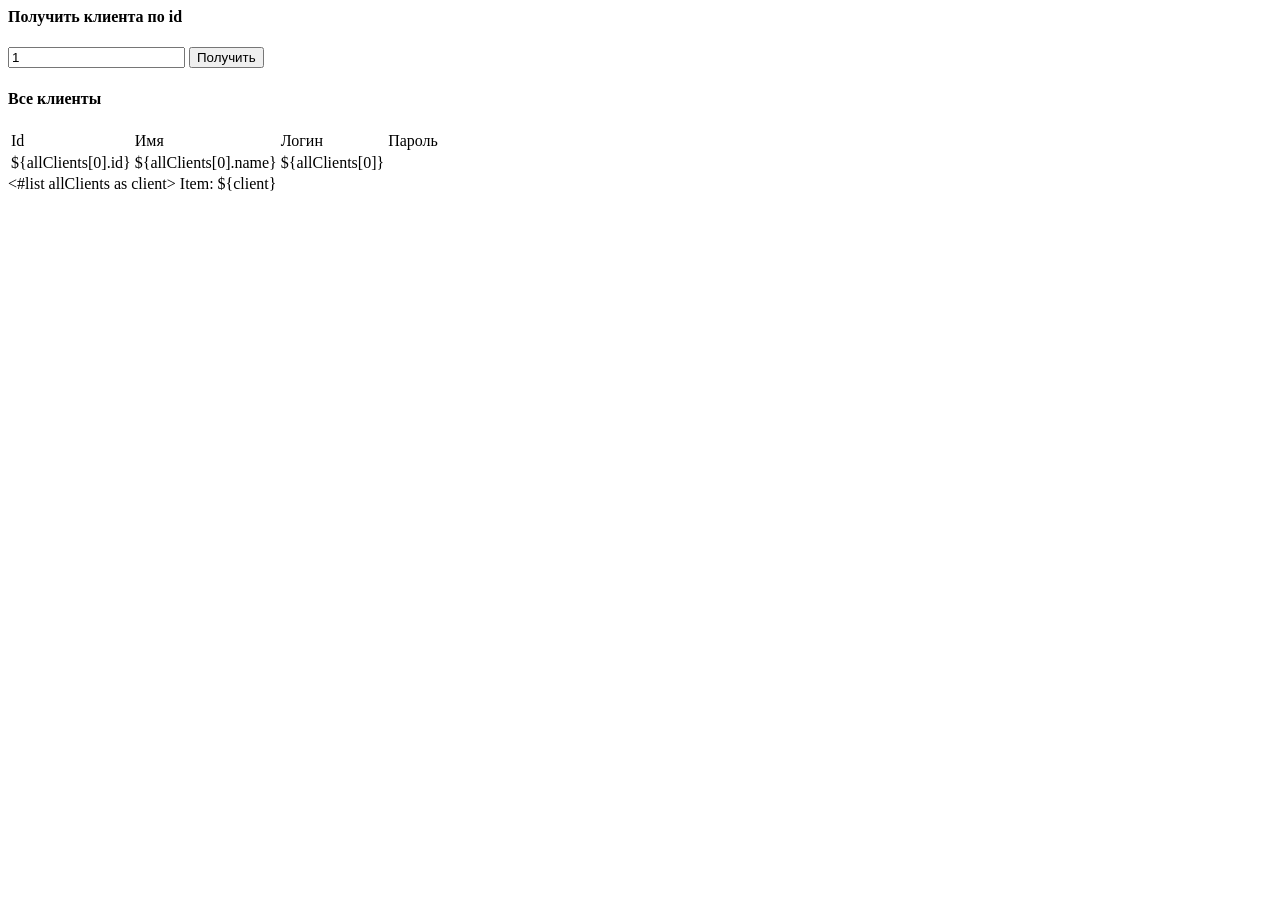
==== hw12-web-server/src/main/resources/templates/clients.html @ 2c30fc09 "hw12: добавлены версии в gradle, добавлен веб сервер, авторизация через MyWebServerWithBasicSecurity" ====
<html xmlns="http://www.w3.org/1999/xhtml" lang="ru">
<head>
    <title>Пользователи</title>
    <script>
        function getClientById() {
            const clientIdTextBox = document.getElementById('clientIdTextBox');
            const clientDataContainer = document.getElementById('clientDataContainer');
            const id = clientIdTextBox.value;
            fetch('api/clients/' + id)
                .then(response => response.json())
                .then(client => clientDataContainer.innerHTML = JSON.stringify(client));
        }
    </script>
</head>

<body>
<h4>Получить клиента по id</h4>
<input type="text" id ="clientIdTextBox" value="1" placeholder="Введите id клиента">
<button onclick="getClientById()">Получить</button>
<pre id ="clientDataContainer"></pre>

<h4>Все клиенты</h4>
<table style="width: 400px">
    <thead>
        <tr>
            <td style="width: 50px">Id</td>
            <td style="width: 150px">Имя</td>
            <td style="width: 100px">Логин</td>
            <td style="width: 100px">Пароль</td>
        </tr>
    </thead>
    <tbody>
        <tr>
            <td>${allClients[0].id}</td>
            <td>${allClients[0].name}</td>
            <td>${allClients[0]}</td>
            <td></td>
        </tr>
    </tbody>
</table>
<#list allClients as client>
Item: ${client} <br/>
</#list>
</body>
</html>
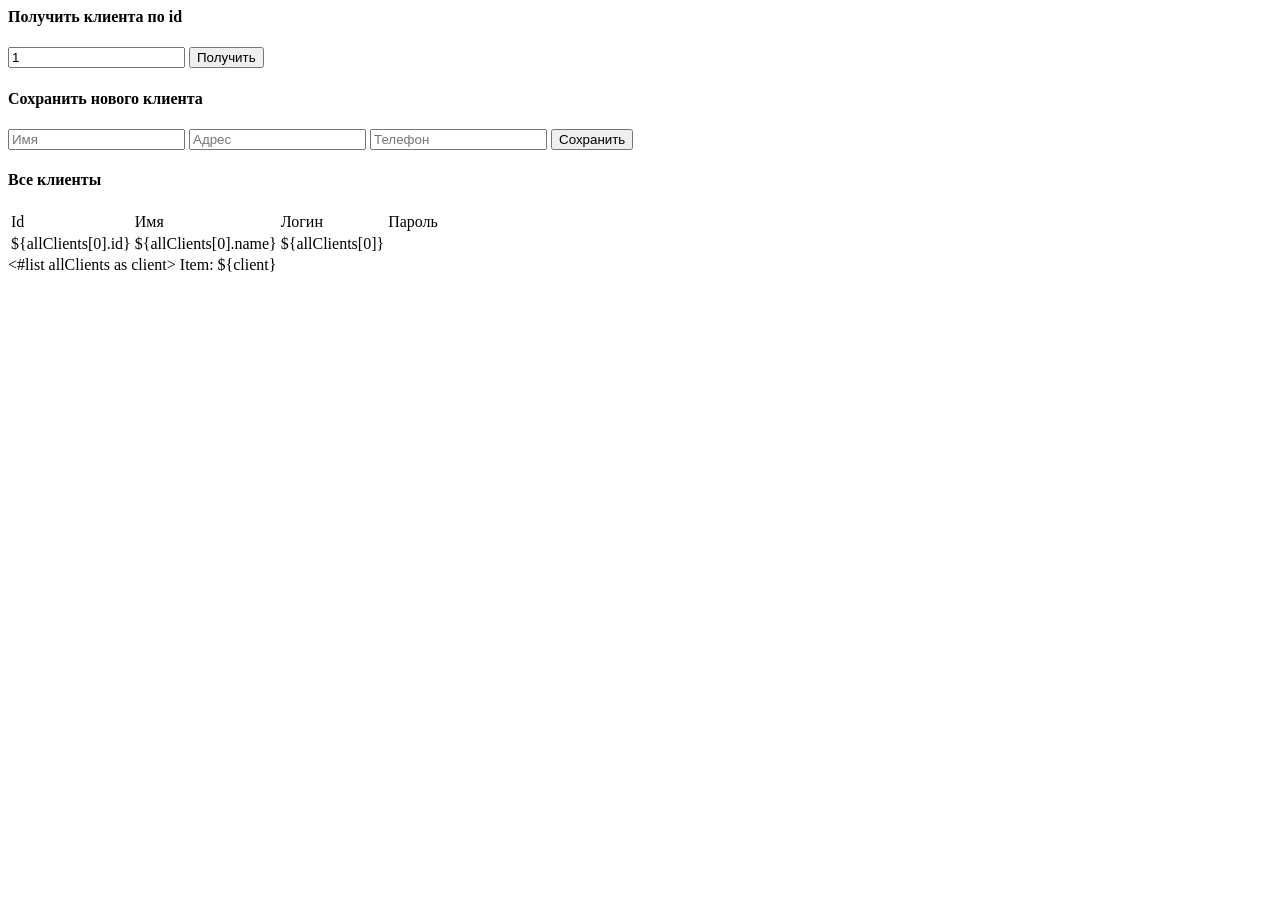
==== commit e44c95fe: "hw12: сериализация моделек через toJson(), прикручено сохранение клиента (кроме адреса) TODO: сохран" ====
--- a/hw12-web-server/src/main/resources/templates/clients.html
+++ b/hw12-web-server/src/main/resources/templates/clients.html
@@ -10,6 +10,28 @@
                 .then(response => response.json())
                 .then(client => clientDataContainer.innerHTML = JSON.stringify(client));
         }
+
+        function saveClient() {
+            const clientDataContainer = document.getElementById('clientDataContainer');
+            const clientName = document.getElementById('clientName').value;
+            const clientAddress = document.getElementById('clientAddress').value;
+            const clientPhone = document.getElementById('clientPhone').value;
+            const data = {
+                // client: {
+                    id: null,
+                    name: clientName,
+                    address: {id: null, street: clientAddress},
+                    phones: [{id: null, number: clientPhone}]
+                // }
+            }
+            fetch('api/clients/', {
+                method: "POST",
+                headers: {'Content-Type': 'application/json'},
+                body: JSON.stringify(data)
+            })
+                .then(response => response.json())
+                .then(client => clientDataContainer.innerHTML = JSON.stringify(client));
+        }
     </script>
 </head>
 
@@ -18,6 +40,12 @@
 <input type="text" id ="clientIdTextBox" value="1" placeholder="Введите id клиента">
 <button onclick="getClientById()">Получить</button>
 <pre id ="clientDataContainer"></pre>
+
+<h4>Сохранить нового клиента</h4>
+<input type="text" id="clientName" value="" placeholder="Имя">
+<input type="text" id="clientAddress" value="" placeholder="Адрес">
+<input type="text" id="clientPhone" value="" placeholder="Телефон">
+<button onclick="saveClient()">Сохранить</button>
 
 <h4>Все клиенты</h4>
 <table style="width: 400px">
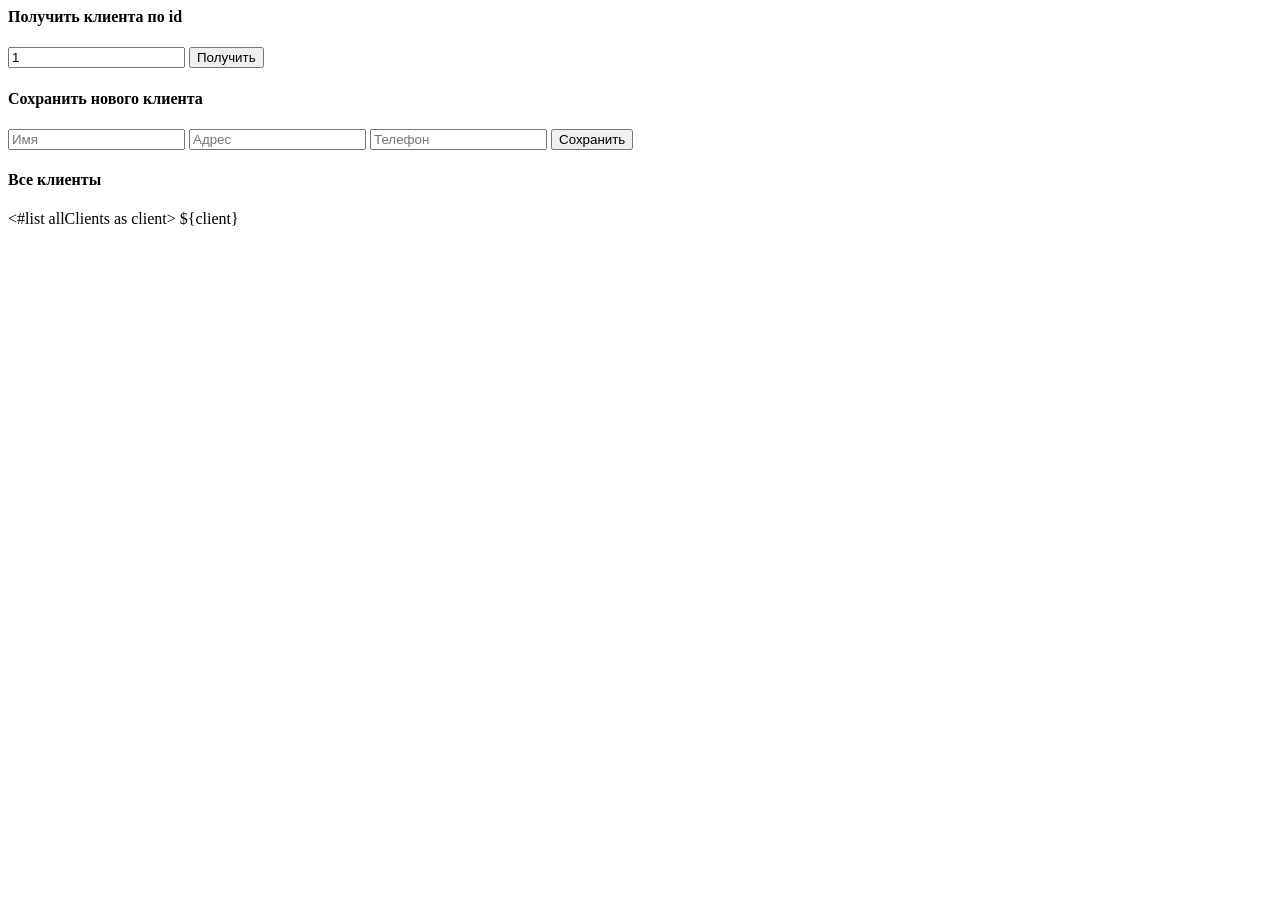
==== commit 3be772a6: "hw12: FIX: сохранение адреса" ====
--- a/hw12-web-server/src/main/resources/templates/clients.html
+++ b/hw12-web-server/src/main/resources/templates/clients.html
@@ -48,26 +48,8 @@
 <button onclick="saveClient()">Сохранить</button>
 
 <h4>Все клиенты</h4>
-<table style="width: 400px">
-    <thead>
-        <tr>
-            <td style="width: 50px">Id</td>
-            <td style="width: 150px">Имя</td>
-            <td style="width: 100px">Логин</td>
-            <td style="width: 100px">Пароль</td>
-        </tr>
-    </thead>
-    <tbody>
-        <tr>
-            <td>${allClients[0].id}</td>
-            <td>${allClients[0].name}</td>
-            <td>${allClients[0]}</td>
-            <td></td>
-        </tr>
-    </tbody>
-</table>
 <#list allClients as client>
-Item: ${client} <br/>
+    ${client} <br/>
 </#list>
 </body>
 </html>
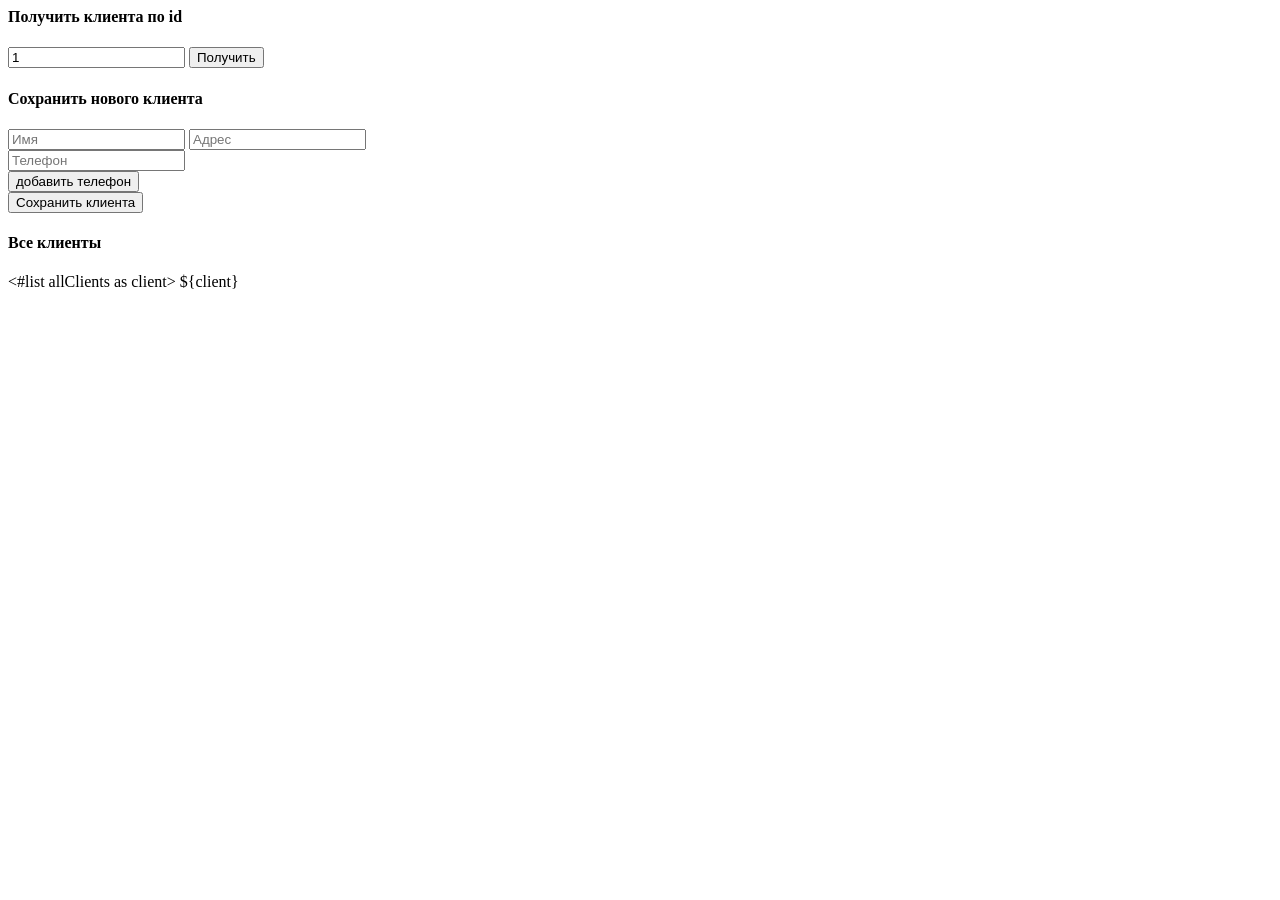
==== commit 89429875: "hw12: теперь добавляется несколько телефонов" ====
--- a/hw12-web-server/src/main/resources/templates/clients.html
+++ b/hw12-web-server/src/main/resources/templates/clients.html
@@ -1,6 +1,5 @@
 <html xmlns="http://www.w3.org/1999/xhtml" lang="ru">
 <head>
-    <title>Пользователи</title>
     <script>
         function getClientById() {
             const clientIdTextBox = document.getElementById('clientIdTextBox');
@@ -15,14 +14,17 @@
             const clientDataContainer = document.getElementById('clientDataContainer');
             const clientName = document.getElementById('clientName').value;
             const clientAddress = document.getElementById('clientAddress').value;
-            const clientPhone = document.getElementById('clientPhone').value;
+            const clientPhones = document.getElementById('phoneInputs').children;
+            let phones = [];
+            for (const clientPhone of clientPhones) {
+                console.log(clientPhone)
+                phones.push({id: null, number: clientPhone.value})
+            }
             const data = {
-                // client: {
-                    id: null,
-                    name: clientName,
-                    address: {id: null, street: clientAddress},
-                    phones: [{id: null, number: clientPhone}]
-                // }
+                id: null,
+                name: clientName,
+                address: {id: null, street: clientAddress},
+                phones: phones
             }
             fetch('api/clients/', {
                 method: "POST",
@@ -32,7 +34,19 @@
                 .then(response => response.json())
                 .then(client => clientDataContainer.innerHTML = JSON.stringify(client));
         }
+
+        function addPhone() {
+            let phonesContainer = document.getElementById('phoneInputs');
+            let i = phonesContainer.children.length;
+            console.log(i);
+            const phoneInput = document.createElement('input');
+            phoneInput.className = 'phone';
+            phoneInput.placeholder = "Телефон";
+            phoneInput.id = 'clientPhone' + i;
+            phonesContainer.appendChild(phoneInput);
+        }
     </script>
+    <title>Пользователи</title>
 </head>
 
 <body>
@@ -43,9 +57,12 @@
 
 <h4>Сохранить нового клиента</h4>
 <input type="text" id="clientName" value="" placeholder="Имя">
-<input type="text" id="clientAddress" value="" placeholder="Адрес">
-<input type="text" id="clientPhone" value="" placeholder="Телефон">
-<button onclick="saveClient()">Сохранить</button>
+<input type="text" id="clientAddress" value="" placeholder="Адрес"><br/>
+<div id="phoneInputs">
+        <input type="text" id="clientPhone1" class="phone" value="" placeholder="Телефон">
+</div>
+<button onclick="addPhone()">добавить телефон</button><br/>
+<button onclick="saveClient()">Сохранить клиента</button>
 
 <h4>Все клиенты</h4>
 <#list allClients as client>
